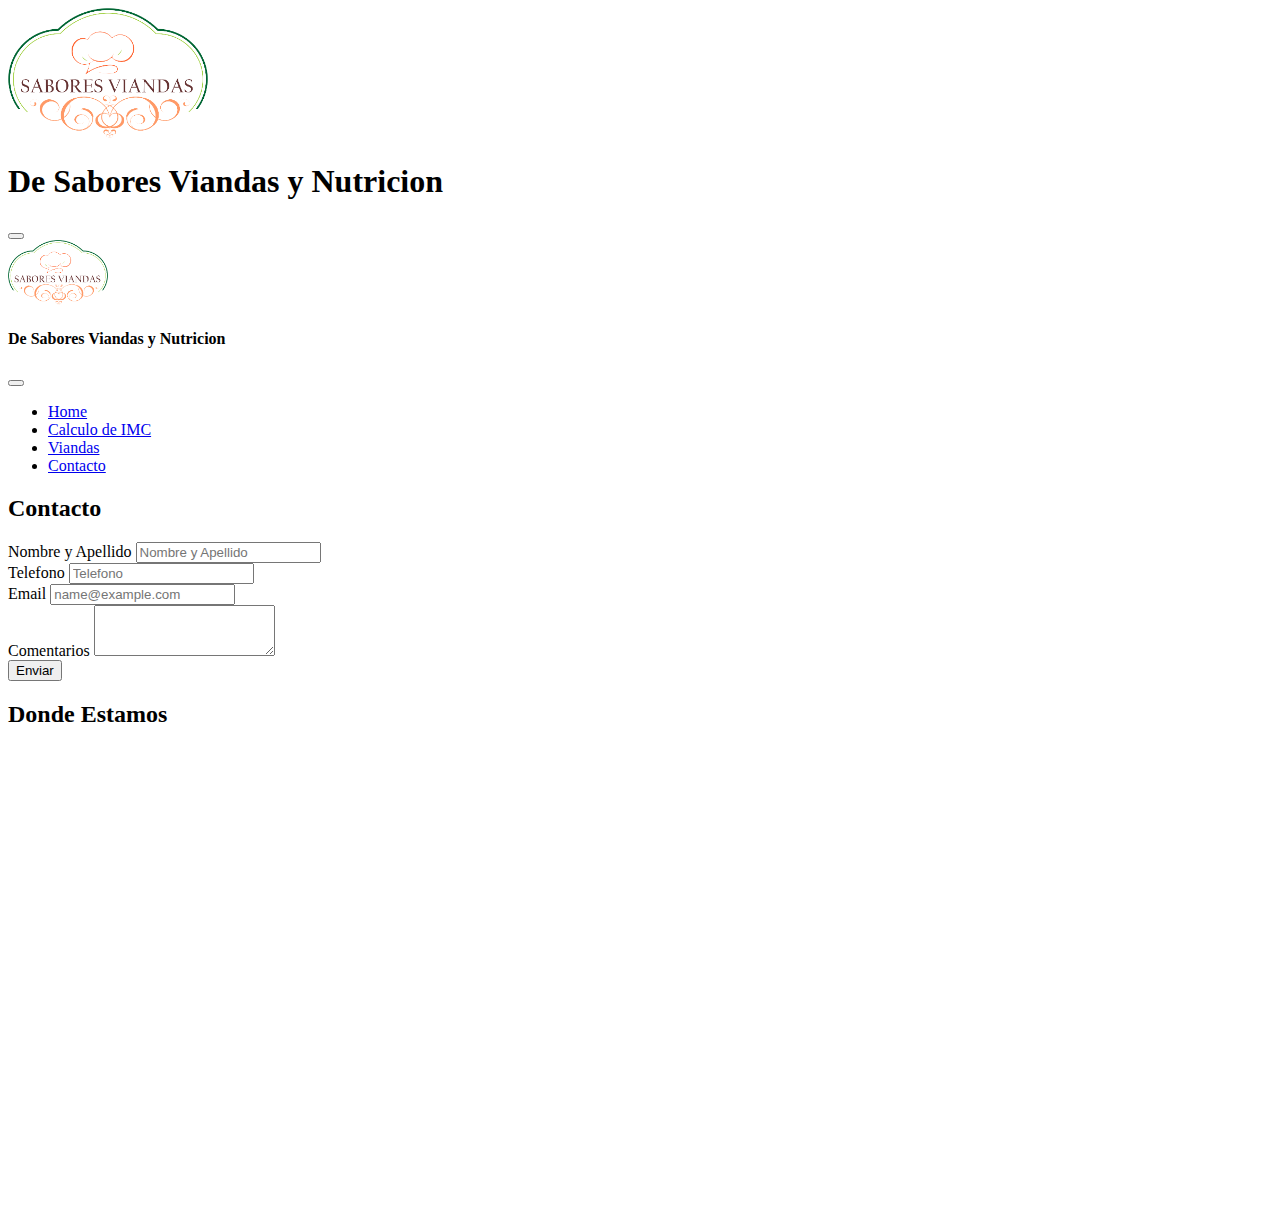
==== Pages/Contacto/Contacto.html @ bfd3b34f "Tercera entrega" ====
<!DOCTYPE html>
<html lang="en">
<head>
    <meta charset="UTF-8">
    <meta http-equiv="X-UA-Compatible" content="IE=edge">
    <meta name="viewport" content="width=device-width, initial-scale=1.0">
    <title>Sabrones Viandas y Nutricion</title>
    <link rel="stylesheet" href="https://cdnjs.cloudflare.com/ajax/libs/animate.css/4.1.1/animate.min.css"/>
    <link href="https://cdn.jsdelivr.net/npm/bootstrap@5.2.0/dist/css/bootstrap.min.css" rel="stylesheet" integrity="sha384-gH2yIJqKdNHPEq0n4Mqa/HGKIhSkIHeL5AyhkYV8i59U5AR6csBvApHHNl/vI1Bx" crossorigin="anonymous">
    <link rel="stylesheet" href="../../Styles/Style.css">
</head>
<body class="fondoInicio">
    <header class="header">
        <nav class="navbar">
          <div class="container-fluid"> 
            <a class="navbar-brand" href="../../index.html"><img class="animate__animated animate__rotateIn" src="../../Media/saboresviandas.png" width="200px"></a><h1  class="animate__animated animate__fadeInDown">De Sabores Viandas y Nutricion</h1>
            <button class="navbar-toggler navbar navbar-success bg-success btn btn-success btn-lg" type="button" data-bs-toggle="offcanvas" data-bs-target="#offcanvasNavbar" aria-controls="offcanvasNavbar">
            <span class="navbar-toggler-icon"></span>
            </button>
          <div class="offcanvas offcanvas-end" tabindex="-1" id="offcanvasNavbar" aria-labelledby="offcanvasNavbarLabel">
            <div class="offcanvas-header">
            <img src="/Media/saboresviandas.png" width="100px" alt="">
              <h4 class="offcanvas-title" id="offcanvasNavbarLabel"> De Sabores Viandas y Nutricion</h4>
              <button type="button" class="btn-close" data-bs-dismiss="offcanvas" aria-label="Close"></button>
              </div>
              <div class="offcanvas-body">
                <ul class="navbar-nav justify-content-end flex-grow-1 pe-3">
                  <li class="nav-item">
                    <a class="nav-link active" aria-current="page" href="../../index.html">Home</a>
                  </li>
                  <li class="nav-item">
                    <a class="nav-link" href="../../Pages/IMC/IMC.html">Calculo de IMC </a>
                  </li>
                  <li class="nav-item">
                    <a class="nav-link active" aria-current="page" href="../../Pages/Viandas/viandas.html">Viandas</a>
                  </li>
                  <li class="nav-item">
                    <a class="nav-link" href="../../Pages/Contacto/Contacto.html">Contacto</a>
                  </li>
                 </li>
                </ul>
              </div>
            </div>
          </div>
        </nav> 
      </header>
      <section class="section" >
        <h2>Contacto</H2>
        <article>
            <form id="contact-form" action="" method="POST">
                <div class="mb-3">
                  <label for="formularioNombre" class="form-label">Nombre y Apellido</label>
                  <input type="text" class="form-control" id="formularioNombre" placeholder="Nombre y Apellido">
                </div>
                <div class="mb-3">
                  <label for="formularioTelefono" class="form-label">Telefono</label>
                  <input type="number" class="form-control" id="formularioTelefono" placeholder="Telefono">
                </div>
                <div class="mb-3">
                  <label for="formularioEmail" class="form-label">Email</label>
                  <input type="email" class="form-control" id="formularioEmail" placeholder="name@example.com">
                </div>
                <div class="mb-3">
                  <label for="formularioComentarios" class="form-label">Comentarios</label>
                  <textarea class="form-control" id="formularioComentarios" rows="3"></textarea>
                  <br>
                </div>
                <button type="submit" id="formularioContacto" class="contact-submit-btn">
                    Enviar
                </button>
            </form>
        </article>
        <H2 id="colorTitulo">Donde Estamos</H2>
        <article>
            <iframe id="map" src="https://www.google.com/maps/embed?pb=!1m18!1m12!1m3!1d3283.7325382133895!2d-58.372066800000006!3d-34.6109242!2m3!1f0!2f0!3f0!3m2!1i1024!2i768!4f13.1!3m3!1m2!1s0x95bccad4c9fe2fe9%3A0x5b480eb98a198ba0!2sDefensa%20275%2C%20C1065AAC%20CABA!5e0!3m2!1ses!2sar!4v1656524545366!5m2!1ses!2sar" width="600" height="450" style="border:0;" allowfullscreen="" loading="lazy" referrerpolicy="no-referrer-when-downgrade"></iframe>
        </article>
    </section>
    <script src="https://cdn.jsdelivr.net/npm/bootstrap@5.2.0/dist/js/bootstrap.bundle.min.js" integrity="sha384-A3rJD856KowSb7dwlZdYEkO39Gagi7vIsF0jrRAoQmDKKtQBHUuLZ9AsSv4jD4Xa" crossorigin="anonymous"></script>
    <script src="./Contacto.js"> </script>
</body>
</html>
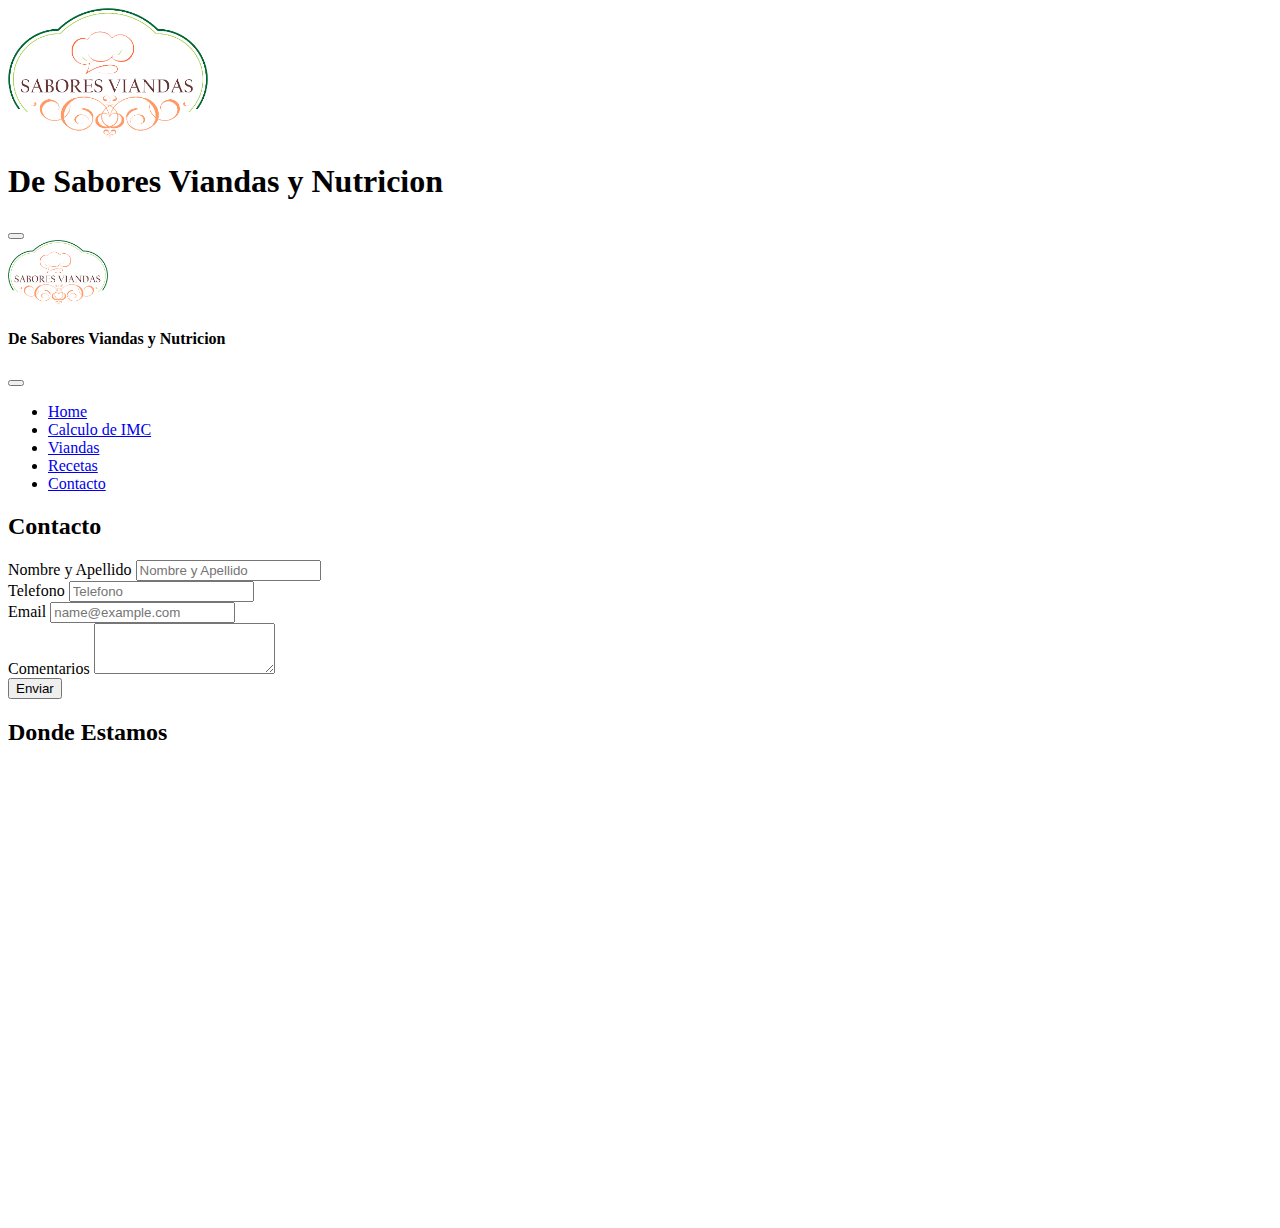
==== commit 75b783c4: "Entrega Final" ====
--- a/Pages/Contacto/Contacto.html
+++ b/Pages/Contacto/Contacto.html
@@ -19,7 +19,7 @@
             </button>
           <div class="offcanvas offcanvas-end" tabindex="-1" id="offcanvasNavbar" aria-labelledby="offcanvasNavbarLabel">
             <div class="offcanvas-header">
-            <img src="/Media/saboresviandas.png" width="100px" alt="">
+            <img src="/Media/saboresviandas.png" width="100px" alt="logo">
               <h4 class="offcanvas-title" id="offcanvasNavbarLabel"> De Sabores Viandas y Nutricion</h4>
               <button type="button" class="btn-close" data-bs-dismiss="offcanvas" aria-label="Close"></button>
               </div>
@@ -33,6 +33,9 @@
                   </li>
                   <li class="nav-item">
                     <a class="nav-link active" aria-current="page" href="../../Pages/Viandas/viandas.html">Viandas</a>
+                  </li>
+                  <li class="nav-item">
+                    <a class="nav-link active" aria-current="page" href="../Recetas/recetas.html">Recetas</a>
                   </li>
                   <li class="nav-item">
                     <a class="nav-link" href="../../Pages/Contacto/Contacto.html">Contacto</a>
